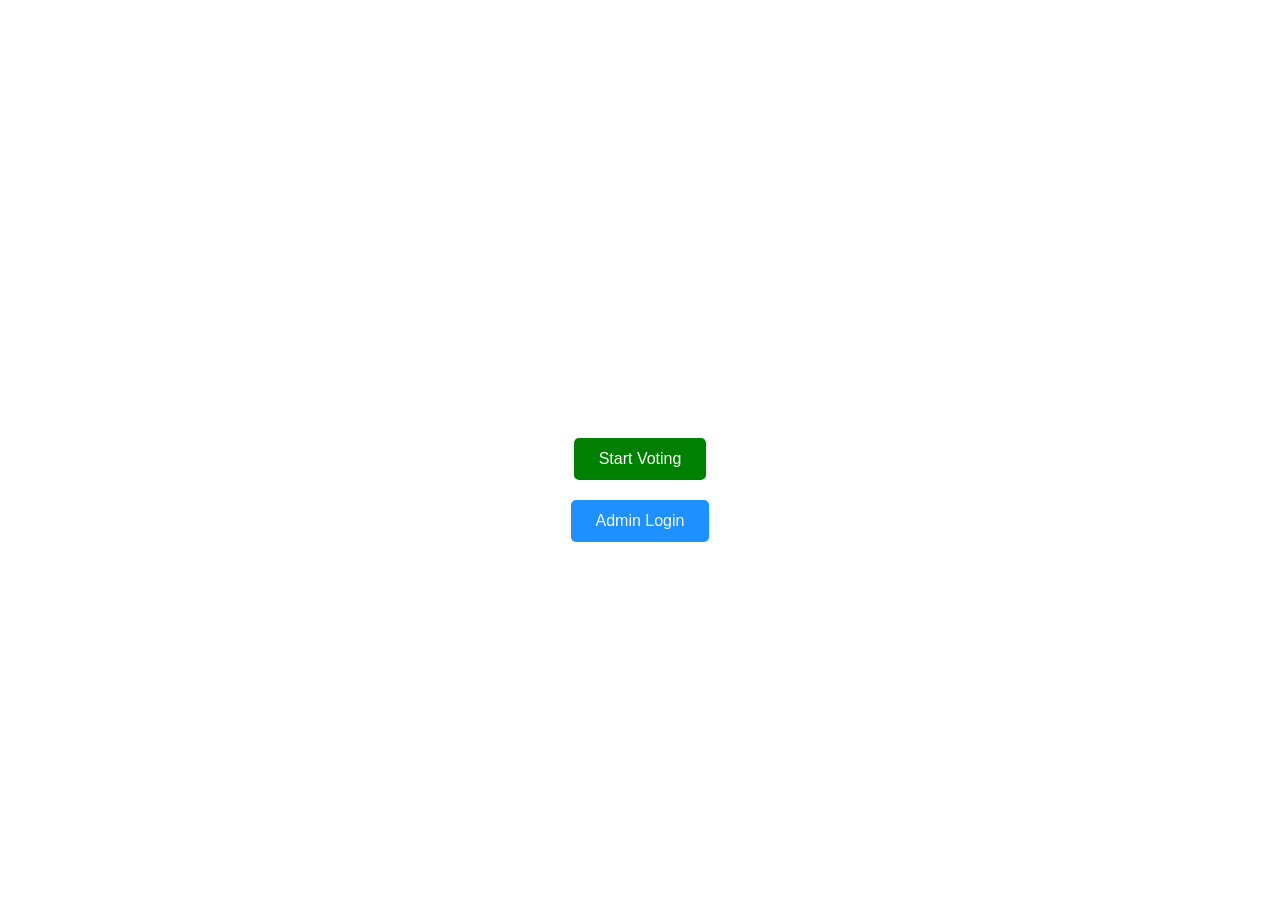
==== index.html @ 0f74589b "Rename index,html to index.html" ====
<!DOCTYPE html>
<html>
<head>
<title>Online Voting System</title>

<!-- Connect external CSS -->
<link rel="stylesheet" href="style.css">

<style>
body{
margin:0;
font-family:Arial;
height:100vh;
display:flex;
flex-direction:column;
justify-content:center;
align-items:center;
background-image:url('https://wise.com/imaginary-v2/1e532c6a4fd9ca2c03ff1b267c282ef2.jpg?width=1200');
background-size:cover;
color:white;
text-align:center;
}

button{
padding:12px 25px;
margin:10px;
font-size:16px;
border:none;
border-radius:5px;
cursor:pointer;
}

.start{background:green;color:white;}
.admin{background:#1e90ff;color:white;}
</style>

</head>

<body>

<h1>ONLINE VOTING SYSTEM</h1>

<button class="start" onclick="location.href='aadhaar.html'">Start Voting</button>
<button class="admin" onclick="location.href='admin_login.html'">Admin Login</button>

<!-- Connect JavaScript -->
<script src="script.js"></script>

</body>
</html>
---- style.css ----
/* General page style */
body{
margin:0;
font-family:Arial, sans-serif;
text-align:center;
background-size:cover;
background-position:center;
}

/* Center containers */
.container{
padding:40px;
}

/* Buttons */
button{
padding:12px 25px;
margin:10px;
font-size:16px;
border:none;
border-radius:5px;
cursor:pointer;
}

/* Button colors */
.start-btn{
background:green;
color:white;
}

.admin-btn{
background:#1e90ff;
color:white;
}

.logout-btn{
background:red;
color:white;
}

/* Card style */
.card{
padding:40px;
border-radius:10px;
}

/* Table style for admin dashboard */
table{
width:60%;
margin:auto;
border-collapse:collapse;
background:white;
}

th,td{
border:1px solid black;
padding:10px;
text-align:center;
}

th{
background:#1e90ff;
color:white;
}

/* Success message */
.success{
color:green;
font-size:28px;
font-weight:bold;
}
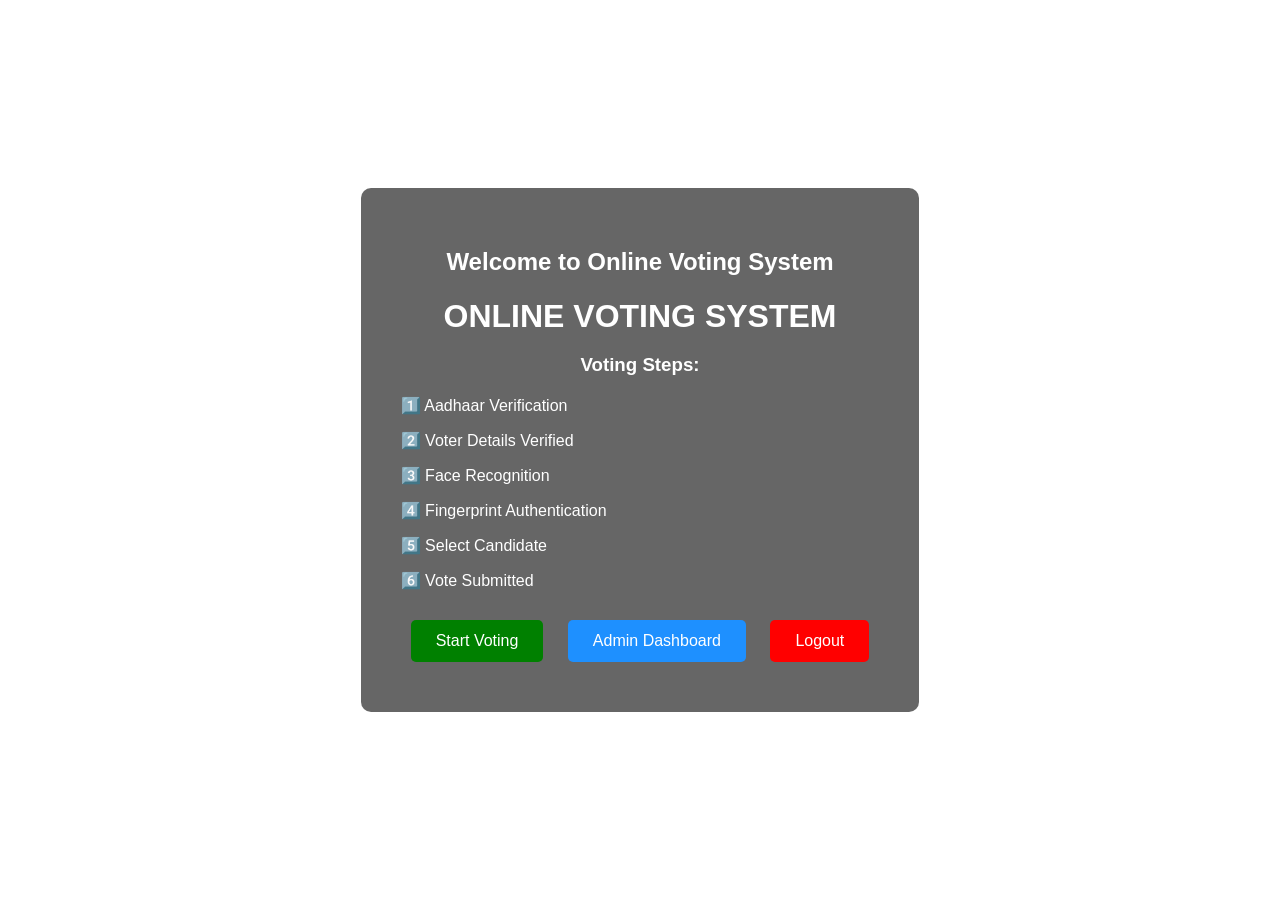
==== commit 401352ce: "Update index.html" ====
--- a/index.html
+++ b/index.html
@@ -3,7 +3,6 @@
 <head>
 <title>Online Voting System</title>
 
-<!-- Connect external CSS -->
 <link rel="stylesheet" href="style.css">
 
 <style>
@@ -21,6 +20,21 @@
 text-align:center;
 }
 
+.container{
+background:rgba(0,0,0,0.6);
+padding:40px;
+border-radius:10px;
+}
+
+h1{
+margin-bottom:10px;
+}
+
+.steps{
+text-align:left;
+margin:20px 0;
+}
+
 button{
 padding:12px 25px;
 margin:10px;
@@ -32,19 +46,47 @@
 
 .start{background:green;color:white;}
 .admin{background:#1e90ff;color:white;}
+.logout{background:red;color:white;}
+
 </style>
 
 </head>
 
 <body>
 
+<div class="container">
+
+<h2>Welcome to Online Voting System</h2>
+
 <h1>ONLINE VOTING SYSTEM</h1>
 
+<h3>Voting Steps:</h3>
+
+<div class="steps">
+<p>1️⃣ Aadhaar Verification</p>
+<p>2️⃣ Voter Details Verified</p>
+<p>3️⃣ Face Recognition</p>
+<p>4️⃣ Fingerprint Authentication</p>
+<p>5️⃣ Select Candidate</p>
+<p>6️⃣ Vote Submitted</p>
+</div>
+
 <button class="start" onclick="location.href='aadhaar.html'">Start Voting</button>
-<button class="admin" onclick="location.href='admin_login.html'">Admin Login</button>
 
-<!-- Connect JavaScript -->
+<button class="admin" onclick="location.href='admin_login.html'">Admin Dashboard</button>
+
+<button class="logout" onclick="logout()">Logout</button>
+
+</div>
+
 <script src="script.js"></script>
+
+<script>
+function logout(){
+alert("Logged out successfully");
+window.location.href="index.html";
+}
+</script>
 
 </body>
 </html>
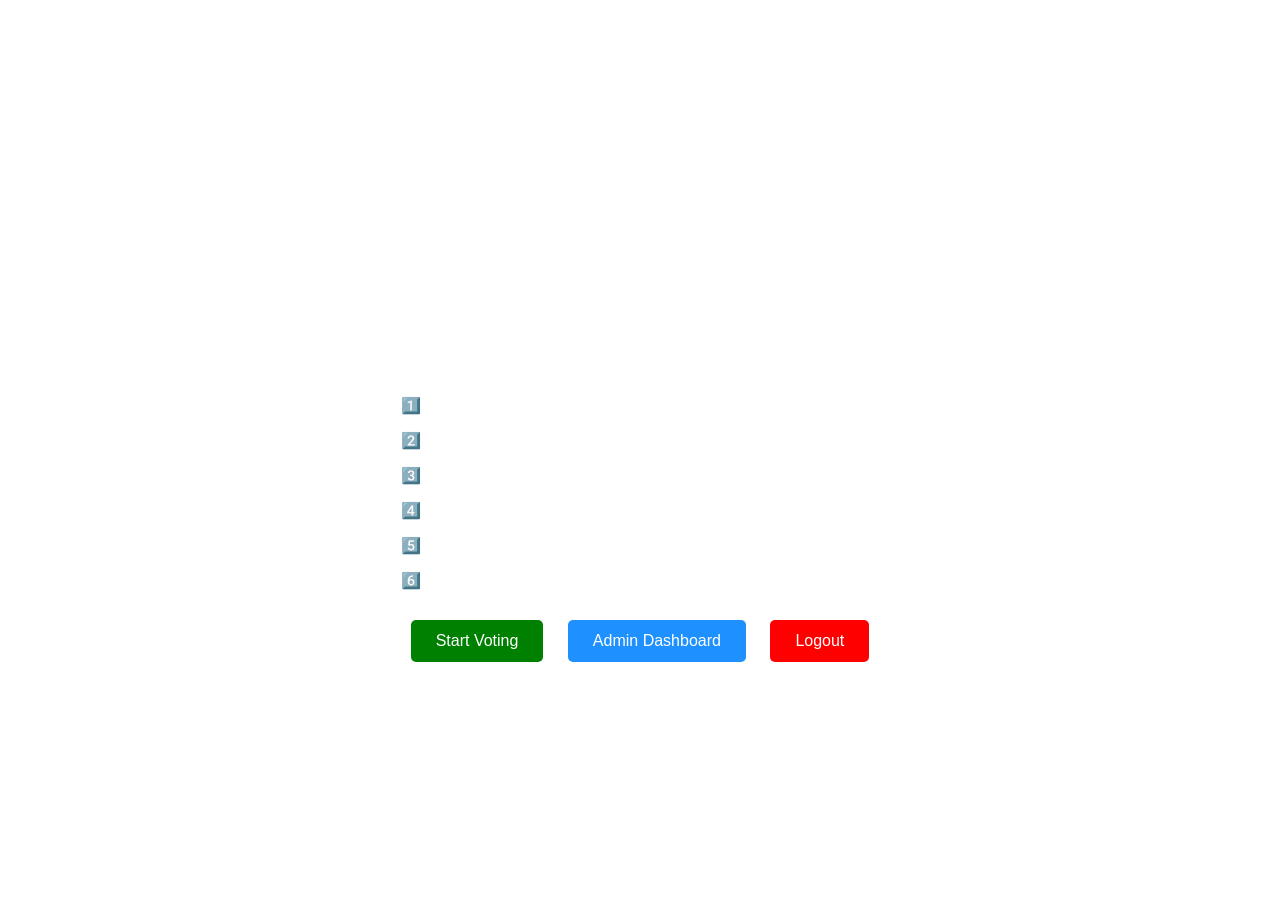
==== commit 895f2882: "Update index.html" ====
--- a/index.html
+++ b/index.html
@@ -21,7 +21,6 @@
 }
 
 .container{
-background:rgba(0,0,0,0.6);
 padding:40px;
 border-radius:10px;
 }
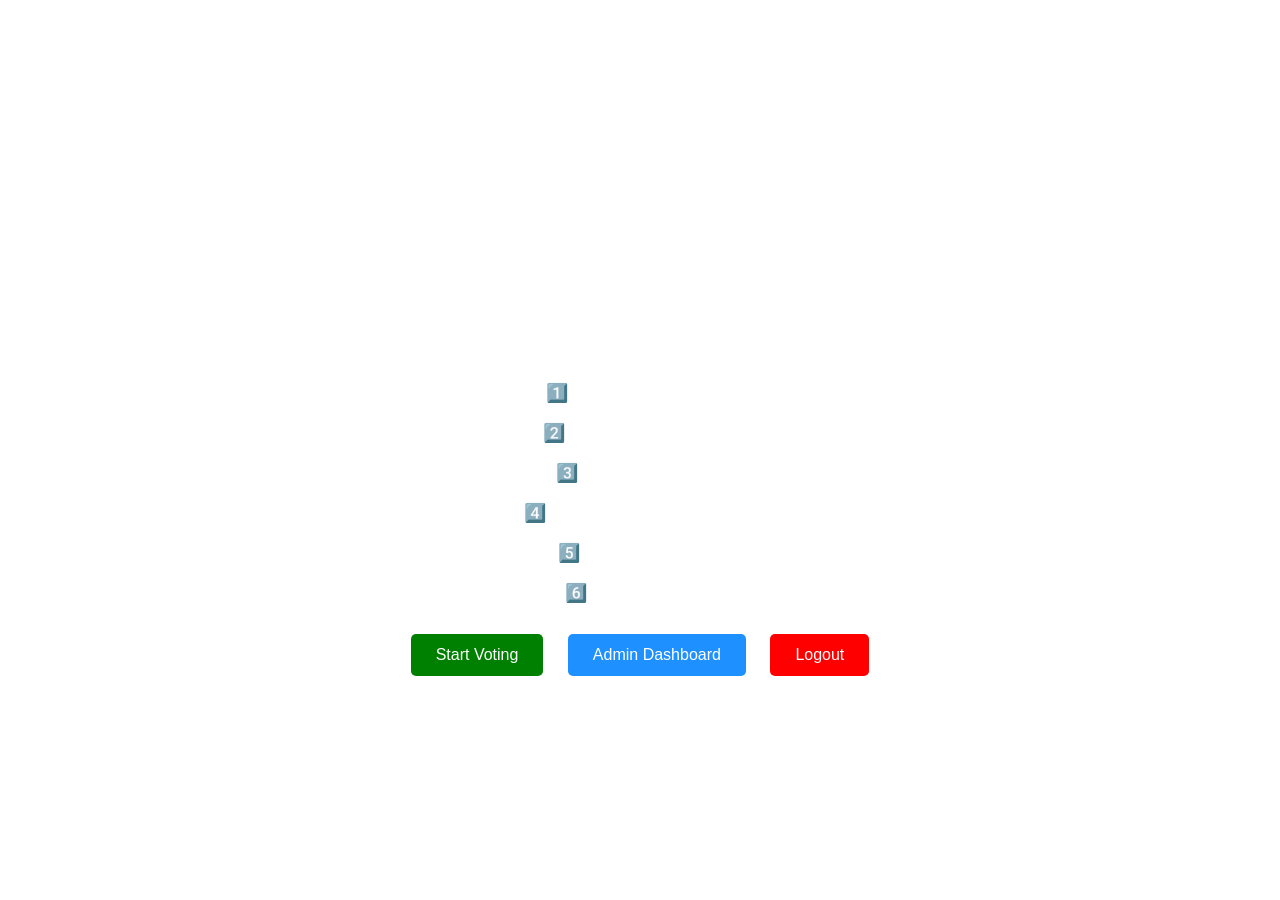
==== commit 02081d92: "Update index.html" ====
--- a/index.html
+++ b/index.html
@@ -30,8 +30,9 @@
 }
 
 .steps{
-text-align:left;
+text-align:center;
 margin:20px 0;
+font-size:18px;
 }
 
 button{
